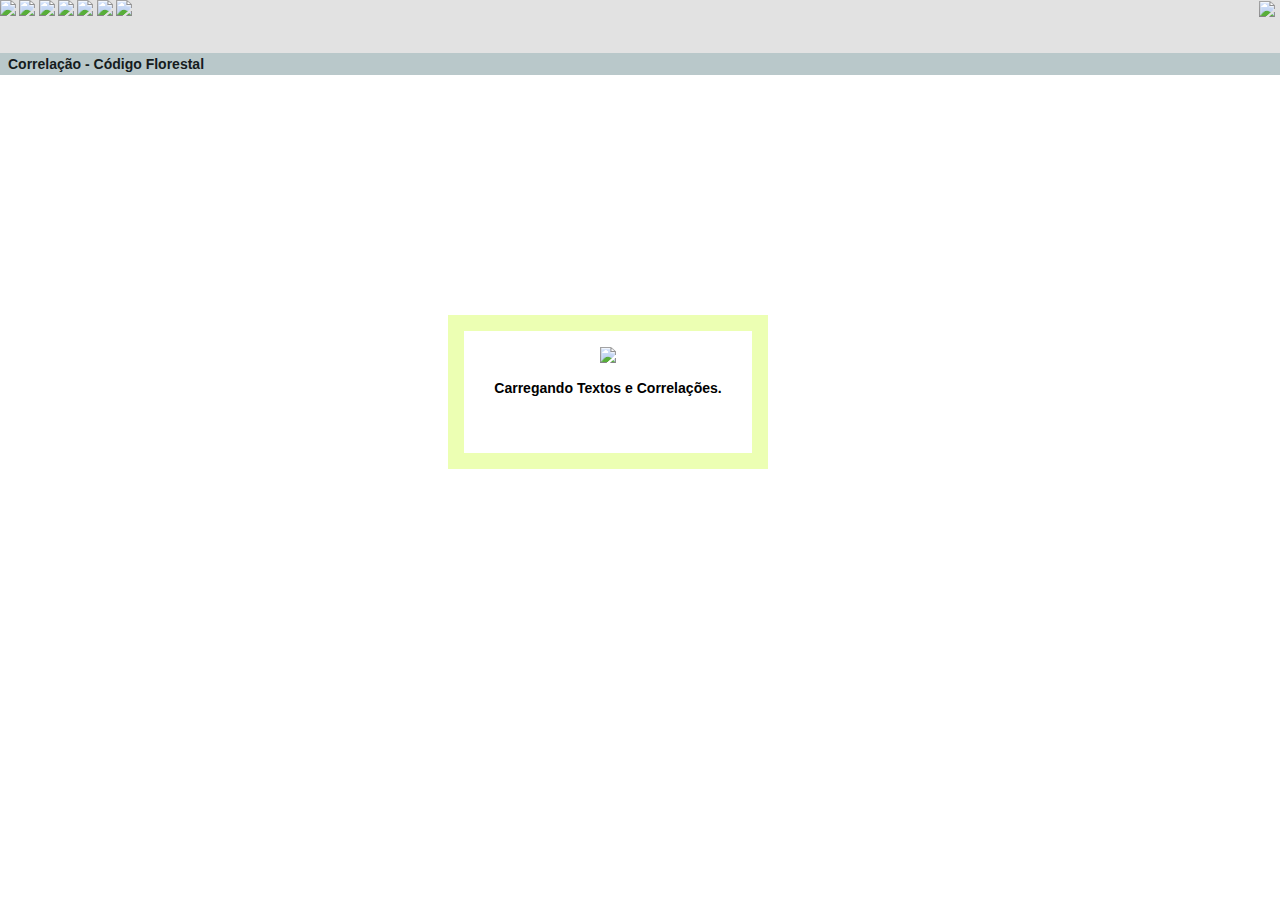
==== qc-presentation/web/correlacao.html @ f9d86f35 "Merge branch 'master' of https://joaoraf:ooghuh9M@github.com/laurocesar/lexcomp.git" ====
<!DOCTYPE html>
<html>

    <head>

        <meta http-equiv="Content-Type" content="text/html; charset=utf-8" />
        <title>Quadro Comparativo - Planejamento do Quadro</title>

        <!-- Jquery -->         
        <script src="js/jquery-1.9.0.js"></script>
        <script src="js/jquery-ui-1.10.0.custom.js"></script>
        <script type="text/javascript" src="js/jquery.jsPlumb-1.3.14-all-min.js"></script>
        <script type="text/javascript" src="js/moment.min.js"></script>
        <script type="text/javascript" src="js/jquery.dataTables.min.js"></script>
        <script type="text/javascript" src="js_qc/qc_misc.js"></script>
        <script type="text/javascript" src="js_qc/menu.js"></script>
        <script type="text/javascript" src="js_qc/correlacao.js"></script> 

        <!--- Estilos --->
        <link rel="stylesheet" href="css/demo_table.css" type="text/css" media="all"/>
        <link href="css/template.css" rel="stylesheet" type="text/css" />        
        <link href="css/ui-lightness/jquery-ui-1.10.0.custom.css" rel="stylesheet">        

    </head>

    <body onUnload="" data-library="jquery">  
              

        <!---Loading--->
        <div id="loading"><img src="images/icone_lexcomp_50x.png"><br><br><h3>Carregando Textos e Correlações.</h3></div>
        <div id="fade" class="black_overlay"></div>
        <script type="text/javascript">
            //Loading dos textos e Correlações
            $('#loading').show();
            $('#fade').show();
        </script>
        <!---Loading--->

        <!--- Menu de contexto --->   
        

        <div id="layout1">
            <script type="text/javascript">
                print_menu();
                //Exibição ou omissão do submenu de correlações:
                $('#menuCorrelacoes').show();                
            </script>

            <div id="content1">

                <div id="tituloQuadro">
                    <h2 id="nomeQuadro">Correlação  - Código Florestal</h2>
                </div>
                
                <div id="colunas">

                    <div id="colunaComparacaoA" class="colunaComparacao" style="float: left; display: none;">
                        
                    </div>

                    <div id="divRelacoes" style="float: left; width: 5.7%; margin: 3px;">
                    </div>

                    <div id="colunaComparacaoB" class="colunaComparacao" style="float: right; display: none;">
                    </div>

                </div>

            </div>
        </div>

        <div id="dialog-open" title="Abrir quadro comparativo">
            <table id="qcOpenTable" class="display dataTable" style="width: 680px; margin: 20px 0; clear: both;">
            </table>
        </div>

        <div id="dialog-confirm" title="Confirmação">
            <div id="confirm-text"></div>
        </div>       
        
        <div id="dialog-tiporelacao" title="Tipo de Correlação" style="display: none;">
            <b>Tipo de correlação:</b>  
            <select id="tiposCorrelacao">
                <option>-- Selecione --</option>
            </select><br><br>            
        </div>
        
        
        <div id="dialog-comentario" title="Comentários" style="display: none;">
            <form method="POST">
                <table cellspacing="5">
                 <tr>
                    <td width="140"><b>Tipo de Comentário: </b></td>
                    <td>
                        <select name="tiposComentario" id="tiposComentario">
                               <option value="">-- Selecione --</option>                                                  
                        </select>
                    </td>
                </tr>
                <tr>
                    <td colspan="2"><b>Comentário:</b></td>
                </tr>
                <tr>
                    <td colspan="2"><textarea cols="90" rows="10"></textarea></td>
                </tr>

                <tr><td colspan="2">&nbsp;</td></tr>
                <tr><td><input type="button"  class="btnAcao" id="acaoSalvarComentario" value="Salvar"></td></tr>


                </table>
            </form>
        </div>
        
        
        
        <div id="dialog-configuracao" title="Configuração" style="display: none;">
            <form action="" id="formConfiguracao" method="POST">
            
            <div id="slider"></div>
            
                <table>
                    <tr>
                        <td><input type="text" id="porcentagem" style="border: 0; color: #f6931f; font-weight: bold;"/></td>
                    </tr>
                    <tr>
                        <td><input type="button" class="btnAcao" value="Processar" id="sbConfiguracao"></td>
                    </tr>

                </table>
            
            </form>
            
        </div>
        

        <script>
            
            var qcid = getURLParameter('qcid');
            var urn1 = getURLParameter('urn1');
            var urn2 = getURLParameter('urn2');
            
            
            var tiposRelacao;
            
            
            $(document).ready(function() {

                 getCorrelacao(qcid, urn1, urn2, function(correlacao) {
                     
                        
            //quantDispRelacionados
            //quantDispNaoRelacionados
            //quantDispTotal
                     
                     
                    relacoes = correlacao.relacoes;
                    tiposRelacao = correlacao.tiposRelacao;
                     
                    var divDoc = $(printObjetoSimbolico(correlacao.texto1.documento.objetoSimbolico, null, 'A'));
                    var divDoc2 = $(printObjetoSimbolico(correlacao.texto2.documento.objetoSimbolico, null, 'B'));

                    divDoc.find(":first").removeClass("objDocumento");
                    divDoc2.find(":first").removeClass("objDocumento");
                    divDoc.removeClass("objDocumento");
                    divDoc2.removeClass("objDocumento");

                    $("#colunaComparacaoA").html(divDoc);
                    $("#colunaComparacaoB").html(divDoc2);
                    
                    $("#colunaComparacaoA").prepend('<p>Dispositivos correlacionados:'+correlacao.estatisticaTexto1.quantDispRelacionados+'; Não correlacionados: '+correlacao.estatisticaTexto1.quantDispNaoRelacionados+'; Total: '+correlacao.estatisticaTexto1.quantDispTotal+'.</p>');
                    $("#colunaComparacaoB").prepend('<p>Dispositivos correlacionados:'+correlacao.estatisticaTexto2.quantDispRelacionados+'; Não correlacionados: '+correlacao.estatisticaTexto2.quantDispNaoRelacionados+'; Total: '+correlacao.estatisticaTexto2.quantDispTotal+'.</p>');
                    

                    $('#colunaComparacaoA').show();
                    $('#colunaComparacaoB').show();

                    printRelacoes(correlacao.relacoes);

                    //console.log($("#colunaComparacaoA").html());
                    initObjs();

                    //Encerra loading
                    $('#loading').hide();
                    $('#fade').hide();

                });
                
                
                //Porcentagem Correlações
                $( "#slider" ).slider({
                   value:10,
                   min: 10,
                   max: 100,
                   step: 10,
                   slide: function( event, ui ) {
                       $( "#porcentagem" ).val( ui.value + "%" );
                   }
               });
               $( "#porcentagem" ).val($( "#slider" ).slider( "value" ) + "%" );
               
               
               
               
               
                $("#sbConfiguracao").click(function(event) { 
                    
                    event.preventDefault();
                              
                             
                              
                    $.ajax({
                        url: '/api/correlacao/processar/' + qcid + '/' + urn1 + '/' + urn2 + '?' + $('#formConfiguracao').serialize(),                        
                        type:'POST',               
                        dataType: 'json',
                        contentType: "application/json; charset=utf-8",               
                        success:function() {
                            
                           $("#dialog-configuracao").dialog("close");
                        },
                        error:function(res){
                            alert("Bad thing happend! " + res.statusText);
                        }                        
                        
                    }); 

                }); 
               
               
               
               
                 //Repinta tela ao mudar a resolução ou tamano da janela
 $(window).resize(function() {
   jsPlumb.repaintEverything();
});

               
               

            });
        </script>
        
        
        <!---Tipo comentários --->
        <script type="text/javascript" src="js_qc/tipo_comentario.js"></script>
        
        
        <!---Menu de contexto --->
        <div id="divMenuContexto" style="display: none; position: absolute;padding: 10px; width: 160px;  color: white; font-weight: bold;">
        <ul id="menuContexto">
            <li><a href="#" class="linkEditaComentario">Comentários</a></li>
          <li><a href="#">Outros</a></li>  
        </ul>
        </div>  
        
       

        
    </body>
</html>
---- qc-presentation/web/css/template.css ----
* {
    margin: 0;
    padding:0;
}



body,html {
    font-family: Verdana, Geneva, sans-serif;
    font-size: 12px;
    text-decoration: none;
    padding:0px;
    margin:0px;
    height:100%;
    min-height:100%;
    width:100%;
    overflow: hide;
}


#layout {
    background-color: #F7f7f7;
    border: 1px solid #999;
    margin:auto;    
    height:100%;
    width:100%;
    min-height:100%;
    overflow: hidden;
}

.novacoluna{
    background: #d7e1e1; /* Old browsers */
    background: -moz-linear-gradient(top, #d7e1e1 0%, #f0f4f4 100%); /* FF3.6+ */
    background: -webkit-gradient(linear, left top, left bottom, color-stop(0%, #d7e1e1), color-stop(100%, #f0f4f4)); /* Chrome,Safari4+ */
    background: -webkit-linear-gradient(top, #d7e1e1 0%, #f0f4f4 100%); /* Chrome10+,Safari5.1+ */
    background: -o-linear-gradient(top, #d7e1e1 0%, #f0f4f4 100%); /* Opera 11.10+ */
    background: -ms-linear-gradient(top, #d7e1e1 0%, #f0f4f4 100%); /* IE10+ */
    background: linear-gradient(to bottom, #d7e1e1 0%, #f0f4f4 100%); /* W3C */		
    filter: progid:DXImageTransform.Microsoft.gradient( startColorstr='#d7e1e1', endColorstr='#f0f4f4', GradientType=0 ); /* IE6-9 */
    -moz-border-radius: 8px;
    border-radius: 8px;
    padding:5px;
    text-align: center;
}

.novacoluna h3{
    cursor:move!important;
}




#wizard {
    width:100%;
    height:30px;
    text-align:center;
    background-color:#C2DADC;
    border-bottom-width: 1px;
    border-bottom-style: dotted;
    border-bottom-color: #1C3155;
    padding-bottom:10px;
    padding-top:10px;
    background: #13223c; /* Old browsers */
    background: -moz-linear-gradient(top, #13223c 0%, #2d528e 98%, #1c3155 100%); /* FF3.6+ */
    background: -webkit-gradient(linear, left top, left bottom, color-stop(0%, #13223c), color-stop(98%, #2d528e), color-stop(100%, #1c3155)); /* Chrome,Safari4+ */
    background: -webkit-linear-gradient(top, #13223c 0%, #2d528e 98%, #1c3155 100%); /* Chrome10+,Safari5.1+ */
    background: -o-linear-gradient(top, #13223c 0%, #2d528e 98%, #1c3155 100%); /* Opera 11.10+ */
    background: -ms-linear-gradient(top, #13223c 0%, #2d528e 98%, #1c3155 100%); /* IE10+ */
    background: linear-gradient(to bottom, #13223c 0%, #2d528e 98%, #1c3155 100%); /* W3C */
    filter: progid:DXImageTransform.Microsoft.gradient( startColorstr='#13223c', endColorstr='#1c3155', GradientType=0 ); /* IE6-9 */
}


#menu{
    width:100%;
    background-color:#e2e2e2;
    height:53px;
    border-bottom: 1px #8b8b8b;
}

.logo{
	z-index: 50;
	top:1px;
	right:5px;
	/* position:fixed; */
	position:absolute;
}

#miscmenu{
    width:100%;
    background-color:#F0F4F4;
    height:20px; 
    color: #333;
    padding-left: 10px;
    padding-top: 3px;
    border-bottom: 1px #8b8b8b;
}



#miscmenu a{    
    text-decoration: none;
}
.btnAcao {
	-moz-box-shadow:inset 0px 1px 0px 0px #fed897;
	-webkit-box-shadow:inset 0px 1px 0px 0px #fed897;
	box-shadow:inset 0px 1px 0px 0px #fed897;
	background:-webkit-gradient( linear, left top, left bottom, color-stop(0.05, #f6b33d), color-stop(1, #d29105) );
	background:-moz-linear-gradient( center top, #f6b33d 5%, #d29105 100% );
	filter:progid:DXImageTransform.Microsoft.gradient(startColorstr='#f6b33d', endColorstr='#d29105');
	background-color:#f6b33d;
	-moz-border-radius:6px;
	-webkit-border-radius:6px;
	border-radius:6px;
	border:1px solid #eda933;
	display:inline-block;
	color:#ffffff;
	font-family:arial;
	font-size:15px;
	font-weight:bold;
	padding:6px 24px;
	text-decoration:none;
	text-shadow:1px 1px 0px #cd8a15;
}.btnAcao:hover {
	background:-webkit-gradient( linear, left top, left bottom, color-stop(0.05, #d29105), color-stop(1, #f6b33d) );
	background:-moz-linear-gradient( center top, #d29105 5%, #f6b33d 100% );
	filter:progid:DXImageTransform.Microsoft.gradient(startColorstr='#d29105', endColorstr='#f6b33d');
	background-color:#d29105;
}.btnAcao:active {
	position:relative;
	top:1px;
}




#menu span{
    position: relative;
    top: -22px;
    color: #666;
    font-family:Arial, Helvetica, sans-serif;
    font-size:11px;
    left:-76px;
}

#menu img{
    position:relative;	
}


#menuCorrelacoes{
    
width: 327px;

position: relative;
top: -55px;
left: 276px
    
}
#submenu{
    background-color: #CACACA;
    width: 327px;
    position: relative;
    top: -55px;
   
    height:53px;
    display:block;
}
#alertas{
    width:100%;
    background-color:#EEF17C;
    height:20px;
    border: 1px #FC0;
    color: red;
    padding-left: 20px;
    padding-top: 2px;
}


#adicionaTexto{
    background-color:#366;
    text-align:center;
    color:#FFF;
}

#adicionaTexto a{			
    color:#FFF;
    text-decoration:none;
}

#wizard ul {
    padding:0px;
    margin:0px;
    float: left;
    width: 100%;
    list-style:none;
}

#wizard ul li {
    display: inline;
}

#wizard ul li a {
    color:#FFF;
    text-decoration:none;
    margin:5px;
}

#wizard ul li a:hover {
    color:#FC0;
    text-decoration:underline;
    margin:5px;
}

#content {
    width: 100%;  
    position:relative;
    min-height:100%;
    height:100%;
    margin:15px;
}

#colunas{
    min-height:100%;
    height:100%;

}

#tasks {
    background-color:#F0F4F4;
    height: 300px;
    width: 15%;
    float:left;
    position:relative;
    border: 1px solid #999;
    margin-left:3px;
    margin-top:3px;
    background: #d7e1e1; /* Old browsers */
    background: -moz-linear-gradient(top, #d7e1e1 0%, #f0f4f4 100%); /* FF3.6+ */
    background: -webkit-gradient(linear, left top, left bottom, color-stop(0%, #d7e1e1), color-stop(100%, #f0f4f4)); /* Chrome,Safari4+ */
    background: -webkit-linear-gradient(top, #d7e1e1 0%, #f0f4f4 100%); /* Chrome10+,Safari5.1+ */
    background: -o-linear-gradient(top, #d7e1e1 0%, #f0f4f4 100%); /* Opera 11.10+ */
    background: -ms-linear-gradient(top, #d7e1e1 0%, #f0f4f4 100%); /* IE10+ */
    background: linear-gradient(to bottom, #d7e1e1 0%, #f0f4f4 100%); /* W3C */
    filter: progid:DXImageTransform.Microsoft.gradient( startColorstr='#d7e1e1', endColorstr='#f0f4f4', GradientType=0 ); /* IE6-9 */
    -moz-border-radius: 8px;
    border-radius: 8px;
    padding:5px;
}

div.recebeDrag {
    min-height:400px;
    background-color:#f7f7f7;
    border: thin dashed #B8C4C7;   
    -moz-border-radius: 4px;
    border-radius: 4px;
    padding:2px;
    margin-right:30px;

}



H1 {
    color:#333;
    text-shadow: 0px 2px 3px #555;
}

h2 {

    background-color:#B9C8CA;
    color:#161C1D;
    padding:3px;
    padding-left:8px;
    font-size: 14px;

}



.subtitulo{font-size: 11px;}

h2 span {
    float:right;
    font-size:12px;
    font-weight:normal;
    padding:1px;
}

h2 span a {
    color:#fff;
    text-decoration:none;
}

div#drop {
    width:300px;
    float:left;
    min-width:250px;
    min-height:30px;
    background-color:f3f3f3;
}
.dragHelper {
    border:4px dashed #F0F7F9;
    min-height:200px;
    margin:4px;
}

input, select {
    background-color: #EEF17C;
    border: 1px solid #000;
}

.listaTextos{
    list-style-position: inside; cursor: hand; cursor: pointer;
    list-style-type:none;
    padding:0px;
    margin: 15px 0;

}

.removeItem{
    text-decoration:none}

.editText {
    text-decoration:none}

.editURN {
    text-decoration:none}

.linkLexml {
    text-decoration:none}

.save-box input[type="submit"] {
    margin: 0 1.5em 1.2em 0;
    height: 32px;
    font-size: 13px;

}
button.g-button, input[type="submit"].g-button {
    height: 29px;
    line-height: 29px;
    vertical-align: bottom;
    margin: 0;
}
.button-submit {
    border: 1px solid #3079ED;
    color: white;
    text-shadow: 0 1px rgba(0, 0, 0, 0.1);
    background-color: #4D90FE;
    background-image: -webkit-gradient(linear,left top,left bottom,from(#4D90FE),to(#4787ED));
    background-image: -webkit-linear-gradient(top,#4D90FE,#4787ED);
    background-image: -moz-linear-gradient(top,#4D90FE,#4787ED);
    background-image: -ms-linear-gradient(top,#4D90FE,#4787ED);
    background-image: -o-linear-gradient(top,#4D90FE,#4787ED);
    background-image: linear-gradient(top,#4D90FE,#4787ED);
}
.button {
    display: inline-block;
    min-width: 46px;
    text-align: center;
    font-size: 11px;
    font-weight: bold;
    height: 27px;
    padding: 0 8px;
    line-height: 27px;
    -webkit-border-radius: 2px;
    -moz-border-radius: 2px;
    border-radius: 2px;
    -webkit-transition: all 0.218s;
    -moz-transition: all 0.218s;
    -ms-transition: all 0.218s;
    -o-transition: all 0.218s;
    transition: all 0.218s;
    -webkit-user-select: none;
    -moz-user-select: none;
    user-select: none;
    cursor: default;
}
button, input, select, textarea {
    font-family: inherit;
    font-size: inherit;
}

.window {
    margin-bottom:30px;
    padding-bottom:10px;
    border:dotted #93ABB5 1px;
    background-color:#DEE2DC;

}

.window h2 {
    margin: 5px 0;
}

#addColumn{

    background-color: #2e1e57;

    -webkit-border-radius: 5px;
    -moz-border-radius: 5px;
    border-radius: 5px;

    text-decoration: none;
    color:#ffffff;
    font-size: 20px;
    text-align: center;
    margin: auto;
    position: relative;

}

#addColumn span{
    text-align: center;
    font-size: 1.8em; 
    float: right; 
    margin-right: 6px; 
    color: black;
}


/*Estilos referentes à tela de correlação*/

.colunaComparacao{
    width: 42%; 
    background-color: #f7f7f7;
    padding: 5px;
    margin: 5px;
    border: 1px #8b8b8b solid;
    
}

.colunaComparacao p{
    width: 100%; 
    background-color: #f7f7f7;
    font-size: 10px;
    color: #8b8b8b;
    text-align: center;   
}




.objDocumento{
    margin: 20px 0; 
    border-top: dotted #B9C8CA 1px;
}

.objRotulo {
    float: left;
    font-weight: bold;
}

.objRotulo.agregador {
    width: 100%;
    text-align: center;
    margin: 5px;
}

.objRotulo.agregador + div.objTexto {
    width: 100%;
    text-align: center;
    font-weight: bold;
}

#capituloTextoComparacao{
    color:red;
}
#capituloTextoArtigo{
    color:blue;
    padding: 5px;
}
#capituloTextoArtigo:hover{
    background-color: khaki;
    color:blue;
    font-size: 14px;
    padding: 10px;
}

#loading{
           
            position: absolute;
            top: 35%;
            left: 35%;
            width: 20%;
            height: 10%;
            padding: 16px;
            border: 16px solid #ECFFB3;
            background-color: white;
            z-index:1002;
            overflow: auto;
            text-align: center;
}

.black_overlay{
            display: none;
            position: absolute;
            top: 0%;
            left: 0%;
            width: 100%;
            height: 100%;
            background-color: black;
            z-index:1001;
            -moz-opacity: 0.7;
            opacity:.80;
            filter: alpha(opacity=80);
        }
        
        
.divComentario{
            width: 18px;
            float: right;
            display:none;
            position: relative;
}

.ui-menu { width: 150px; }


label {
    display: inline-block;
    width: 5em;
}

.importarTexto{
    position: relative;
    right: 60px;
}
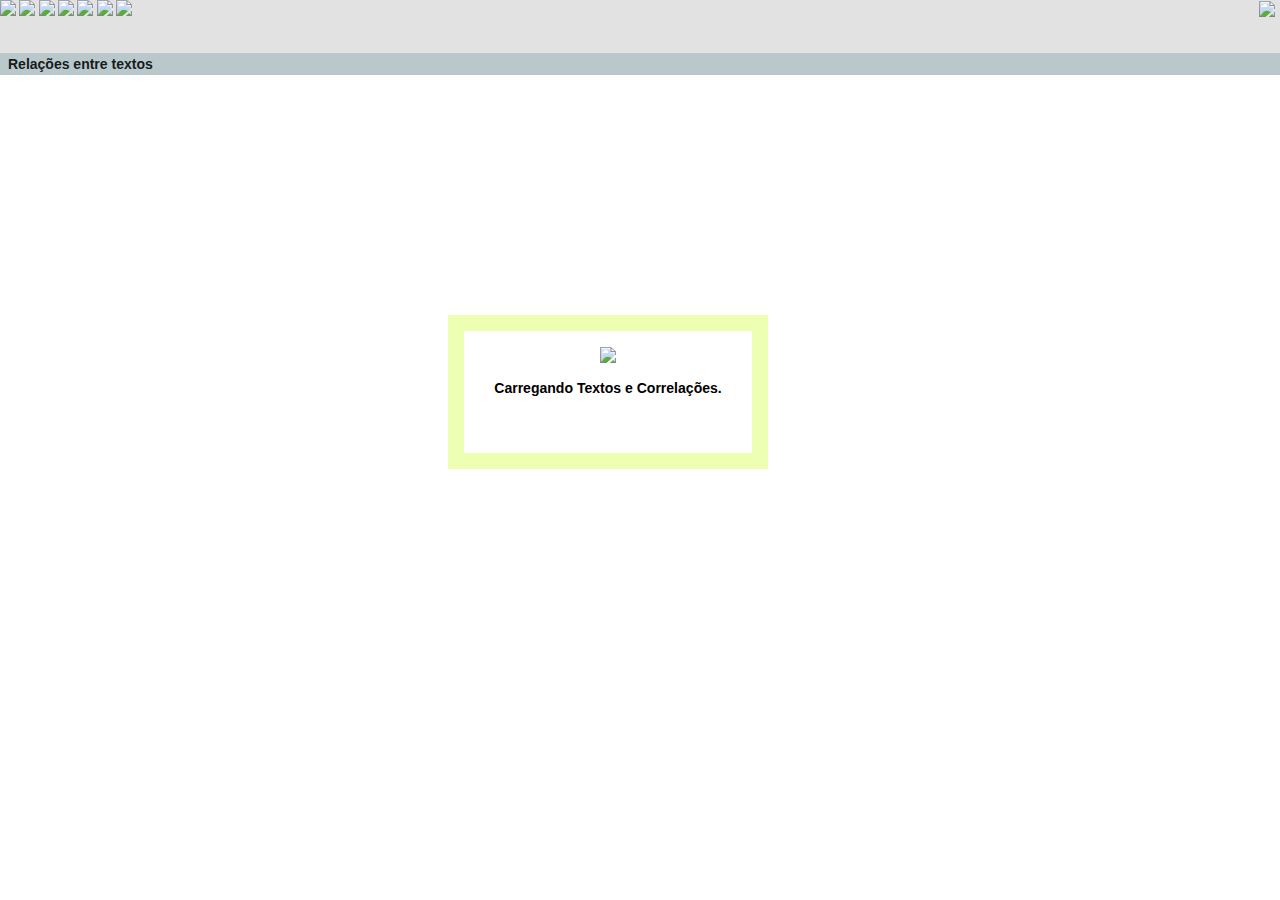
==== commit 24b5808a: "Lista de comentarios retorna a classe Correlacao. Assim, preservam-se os comentarios quando o robo d" ====
--- a/qc-presentation/web/correlacao.html
+++ b/qc-presentation/web/correlacao.html
@@ -6,28 +6,32 @@
         <meta http-equiv="Content-Type" content="text/html; charset=utf-8" />
         <title>Quadro Comparativo - Planejamento do Quadro</title>
 
-        <!-- Jquery -->         
+        <!-- Jquery -->
         <script src="js/jquery-1.9.0.js"></script>
         <script src="js/jquery-ui-1.10.0.custom.js"></script>
-        <script type="text/javascript" src="js/jquery.jsPlumb-1.3.14-all-min.js"></script>
+        <script type="text/javascript" src="js/jquery.jsPlumb-1.5.5.js"></script>
         <script type="text/javascript" src="js/moment.min.js"></script>
         <script type="text/javascript" src="js/jquery.dataTables.min.js"></script>
         <script type="text/javascript" src="js_qc/qc_misc.js"></script>
         <script type="text/javascript" src="js_qc/menu.js"></script>
-        <script type="text/javascript" src="js_qc/correlacao.js"></script> 
+        <script type="text/javascript" src="js_qc/correlacao.js"></script>
 
         <!--- Estilos --->
-        <link rel="stylesheet" href="css/demo_table.css" type="text/css" media="all"/>
-        <link href="css/template.css" rel="stylesheet" type="text/css" />        
-        <link href="css/ui-lightness/jquery-ui-1.10.0.custom.css" rel="stylesheet">        
+        <link rel="stylesheet" href="css/demo_table.css" type="text/css"
+              media="all" />
+        <link href="css/template.css" rel="stylesheet" type="text/css" />
+        <link href="css/ui-lightness/jquery-ui-1.10.0.custom.css"
+              rel="stylesheet">
 
     </head>
 
-    <body onUnload="" data-library="jquery">  
-              
-
+    <body onUnload="" data-library="jquery">
         <!---Loading--->
-        <div id="loading"><img src="images/icone_lexcomp_50x.png"><br><br><h3>Carregando Textos e Correlações.</h3></div>
+        <div id="loading">
+            <img src="images/icone_lexcomp_50x.png"><br>
+            <br>
+            <h3>Carregando Textos e Correlações.</h3>
+        </div>
         <div id="fade" class="black_overlay"></div>
         <script type="text/javascript">
             //Loading dos textos e Correlações
@@ -36,33 +40,32 @@
         </script>
         <!---Loading--->
 
-        <!--- Menu de contexto --->   
-        
+        <!--- Menu de contexto --->
+
 
         <div id="layout1">
             <script type="text/javascript">
                 print_menu();
                 //Exibição ou omissão do submenu de correlações:
-                $('#menuCorrelacoes').show();                
+                $('#menuCorrelacoes').show();
             </script>
 
             <div id="content1">
 
                 <div id="tituloQuadro">
-                    <h2 id="nomeQuadro">Correlação  - Código Florestal</h2>
+                    <h2 id="nomeQuadro">Relações entre textos</h2>
                 </div>
-                
+
                 <div id="colunas">
 
-                    <div id="colunaComparacaoA" class="colunaComparacao" style="float: left; display: none;">
-                        
-                    </div>
+                    <div id="colunaComparacaoA" class="colunaComparacao"
+                         style="float: left; display: none;"></div>
 
                     <div id="divRelacoes" style="float: left; width: 5.7%; margin: 3px;">
                     </div>
 
-                    <div id="colunaComparacaoB" class="colunaComparacao" style="float: right; display: none;">
-                    </div>
+                    <div id="colunaComparacaoB" class="colunaComparacao"
+                         style="float: right; display: none;"></div>
 
                 </div>
 
@@ -70,30 +73,33 @@
         </div>
 
         <div id="dialog-open" title="Abrir quadro comparativo">
-            <table id="qcOpenTable" class="display dataTable" style="width: 680px; margin: 20px 0; clear: both;">
+            <table id="qcOpenTable" class="display dataTable"
+                   style="width: 680px; margin: 20px 0; clear: both;">
             </table>
         </div>
 
         <div id="dialog-confirm" title="Confirmação">
             <div id="confirm-text"></div>
-        </div>       
-        
-        <div id="dialog-tiporelacao" title="Tipo de Correlação" style="display: none;">
-            <b>Tipo de correlação:</b>  
-            <select id="tiposCorrelacao">
+        </div>
+
+        <div id="dialog-alert" title="Alerta">
+            <div id="alert-text"></div>
+        </div>
+
+        <div id="dialog-tiporelacao" title="Tipo de Correlação"
+             style="display: none;">
+            <b>Tipo de correlação:</b> <select id="tiposCorrelacao">
                 <option>-- Selecione --</option>
-            </select><br><br>            
-        </div>
-        
+            </select><br>
+            <br>
+        </div>
         
         <div id="dialog-comentario" title="Comentários" style="display: none;">
-            <form method="POST">
-                <table cellspacing="5">
-                 <tr>
+            <table cellspacing="5">
+                <tr>
                     <td width="140"><b>Tipo de Comentário: </b></td>
-                    <td>
-                        <select name="tiposComentario" id="tiposComentario">
-                               <option value="">-- Selecione --</option>                                                  
+                    <td><select name="tiposComentario" id="tiposComentario">
+                            <option value="">-- Selecione --</option>
                         </select>
                     </td>
                 </tr>
@@ -101,62 +107,53 @@
                     <td colspan="2"><b>Comentário:</b></td>
                 </tr>
                 <tr>
-                    <td colspan="2"><textarea cols="90" rows="10"></textarea></td>
+                    <td colspan="2"><textarea class="xhtmlFragment" cols="90" rows="10"></textarea></td>
                 </tr>
 
-                <tr><td colspan="2">&nbsp;</td></tr>
-                <tr><td><input type="button"  class="btnAcao" id="acaoSalvarComentario" value="Salvar"></td></tr>
-
-
-                </table>
-            </form>
-        </div>
-        
-        
-        
-        <div id="dialog-configuracao" title="Configuração" style="display: none;">
+            </table>
+            
+        </div>
+
+        <div id="dialog-configuracao" title="Configuração"
+             style="display: none;">
             <form action="" id="formConfiguracao" method="POST">
-            
-            <div id="slider"></div>
-            
+
+                <div id="slider"></div>
+
                 <table>
                     <tr>
-                        <td><input type="text" id="porcentagem" style="border: 0; color: #f6931f; font-weight: bold;"/></td>
+                        <td><input type="text" id="porcentagem"
+                                   style="border: 0; color: #f6931f; font-weight: bold;" /></td>
                     </tr>
                     <tr>
-                        <td><input type="button" class="btnAcao" value="Processar" id="sbConfiguracao"></td>
+                        <td><input type="button" class="btnAcao" value="Processar"
+                                   id="sbConfiguracao"></td>
                     </tr>
 
                 </table>
-            
+
             </form>
-            
-        </div>
-        
+
+        </div>
+
 
         <script>
-            
+
             var qcid = getURLParameter('qcid');
             var urn1 = getURLParameter('urn1');
             var urn2 = getURLParameter('urn2');
-            
-            
+
+
             var tiposRelacao;
-            
-            
+
+
             $(document).ready(function() {
 
-                 getCorrelacao(qcid, urn1, urn2, function(correlacao) {
-                     
-                        
-            //quantDispRelacionados
-            //quantDispNaoRelacionados
-            //quantDispTotal
-                     
-                     
+                getCorrelacao(qcid, urn1, urn2, function(correlacao) {
+
                     relacoes = correlacao.relacoes;
                     tiposRelacao = correlacao.tiposRelacao;
-                     
+
                     var divDoc = $(printObjetoSimbolico(correlacao.texto1.documento.objetoSimbolico, null, 'A'));
                     var divDoc2 = $(printObjetoSimbolico(correlacao.texto2.documento.objetoSimbolico, null, 'B'));
 
@@ -167,10 +164,10 @@
 
                     $("#colunaComparacaoA").html(divDoc);
                     $("#colunaComparacaoB").html(divDoc2);
-                    
-                    $("#colunaComparacaoA").prepend('<p>Dispositivos correlacionados:'+correlacao.estatisticaTexto1.quantDispRelacionados+'; Não correlacionados: '+correlacao.estatisticaTexto1.quantDispNaoRelacionados+'; Total: '+correlacao.estatisticaTexto1.quantDispTotal+'.</p>');
-                    $("#colunaComparacaoB").prepend('<p>Dispositivos correlacionados:'+correlacao.estatisticaTexto2.quantDispRelacionados+'; Não correlacionados: '+correlacao.estatisticaTexto2.quantDispNaoRelacionados+'; Total: '+correlacao.estatisticaTexto2.quantDispTotal+'.</p>');
-                    
+
+                    $("#colunaComparacaoA").prepend('<p>Dispositivos correlacionados:' + correlacao.estatisticaTexto1.quantDispRelacionados + '; Não correlacionados: ' + correlacao.estatisticaTexto1.quantDispNaoRelacionados + '; Total: ' + correlacao.estatisticaTexto1.quantDispTotal + '.</p>');
+                    $("#colunaComparacaoB").prepend('<p>Dispositivos correlacionados:' + correlacao.estatisticaTexto2.quantDispRelacionados + '; Não correlacionados: ' + correlacao.estatisticaTexto2.quantDispNaoRelacionados + '; Total: ' + correlacao.estatisticaTexto2.quantDispTotal + '.</p>');
+
 
                     $('#colunaComparacaoA').show();
                     $('#colunaComparacaoB').show();
@@ -185,76 +182,57 @@
                     $('#fade').hide();
 
                 });
+
+
+                //Porcentagem Correlações
+                $("#slider").slider({
+                    value: 10,
+                    min: 10,
+                    max: 100,
+                    step: 10,
+                    slide: function(event, ui) {
+                        $("#porcentagem").val(ui.value + "%");
+                    }
+                });
+                $("#porcentagem").val($("#slider").slider("value") + "%");
+
+                $("#sbConfiguracao").click(function(event) {
+
+                    event.preventDefault();
+
+                    $.ajax({
+                        url: '/api/correlacao/processar/' + qcid + '/' + urn1 + '/' + urn2 + '/' + $("#slider").slider("value"),
+                        type: 'GET',
+                        contentType: "application/json; charset=utf-8",
+                        success: function() {
+                            $("#dialog-configuracao").dialog("close");
+                            //location.reload();
+                            getRelacoes(qcid, urn1, urn2);
+                        },
+                        error: function(res) {
+                            showAlertDialog("Erro ao processar correlações.");
+                        }
+
+                    });
+
+                });
                 
-                
-                //Porcentagem Correlações
-                $( "#slider" ).slider({
-                   value:10,
-                   min: 10,
-                   max: 100,
-                   step: 10,
-                   slide: function( event, ui ) {
-                       $( "#porcentagem" ).val( ui.value + "%" );
-                   }
-               });
-               $( "#porcentagem" ).val($( "#slider" ).slider( "value" ) + "%" );
-               
-               
-               
-               
-               
-                $("#sbConfiguracao").click(function(event) { 
-                    
-                    event.preventDefault();
-                              
-                             
-                              
-                    $.ajax({
-                        url: '/api/correlacao/processar/' + qcid + '/' + urn1 + '/' + urn2 + '?' + $('#formConfiguracao').serialize(),                        
-                        type:'POST',               
-                        dataType: 'json',
-                        contentType: "application/json; charset=utf-8",               
-                        success:function() {
-                            
-                           $("#dialog-configuracao").dialog("close");
-                        },
-                        error:function(res){
-                            alert("Bad thing happend! " + res.statusText);
-                        }                        
-                        
-                    }); 
-
-                }); 
-               
-               
-               
-               
-                 //Repinta tela ao mudar a resolução ou tamano da janela
- $(window).resize(function() {
-   jsPlumb.repaintEverything();
-});
-
-               
-               
+                //Repinta tela ao mudar a resolução ou tamano da janela
+                $(window).resize(function() {
+                    jsPlumb.repaintEverything();
+                });
 
             });
         </script>
-        
-        
-        <!---Tipo comentários --->
-        <script type="text/javascript" src="js_qc/tipo_comentario.js"></script>
-        
-        
-        <!---Menu de contexto --->
-        <div id="divMenuContexto" style="display: none; position: absolute;padding: 10px; width: 160px;  color: white; font-weight: bold;">
-        <ul id="menuContexto">
-            <li><a href="#" class="linkEditaComentario">Comentários</a></li>
-          <li><a href="#">Outros</a></li>  
-        </ul>
-        </div>  
-        
-       
-
-        
+
+
+        <!-- Menu de contexto -->
+        <div id="divMenuContexto"
+             style="display: none; position: absolute; padding: 10px; width: 160px; color: white; font-weight: bold;">
+            <ul id="menuContexto">
+                <li><a href="#" class="linkEditaComentario">Comentário...</a></li>
+            </ul>
+        </div>
+
     </body>
-</html>+</html>
--- a/qc-presentation/web/css/demo_table.css
+++ b/qc-presentation/web/css/demo_table.css
@@ -0,0 +1,578 @@
+/*
+ *  File:         demo_table.css
+ *  CVS:          $Id$
+ *  Description:  CSS descriptions for DataTables demo pages
+ *  Author:       Allan Jardine
+ *  Created:      Tue May 12 06:47:22 BST 2009
+ *  Modified:     $Date$ by $Author$
+ *  Language:     CSS
+ *  Project:      DataTables
+ *
+ *  Copyright 2009 Allan Jardine. All Rights Reserved.
+ *
+ * ***************************************************************************
+ * DESCRIPTION
+ *
+ * The styles given here are suitable for the demos that are used with the standard DataTables
+ * distribution (see www.datatables.net). You will most likely wish to modify these styles to
+ * meet the layout requirements of your site.
+ *
+ * Common issues:
+ *   'full_numbers' pagination - I use an extra selector on the body tag to ensure that there is
+ *     no conflict between the two pagination types. If you want to use full_numbers pagination
+ *     ensure that you either have "example_alt_pagination" as a body class name, or better yet,
+ *     modify that selector.
+ *   Note that the path used for Images is relative. All images are by default located in
+ *     ../images/ - relative to this CSS file.
+ */
+
+/* * * * * * * * * * * * * * * * * * * * * * * * * * * * * * * * * * * * *
+ * DataTables features
+ */
+
+.dataTables_wrapper {
+	position: relative;
+	clear: both;
+	zoom: 1; /* Feeling sorry for IE */
+}
+
+.dataTables_processing {
+	position: absolute;
+	top: 50%;
+	left: 50%;
+	width: 250px;
+	height: 30px;
+	margin-left: -125px;
+	margin-top: -15px;
+	padding: 14px 0 2px 0;
+	border: 1px solid #ddd;
+	text-align: center;
+	color: #999;
+	font-size: 14px;
+	background-color: white;
+}
+
+.dataTables_length {
+	width: 40%;
+	float: left;
+        margin-bottom: 20px;
+}
+
+.dataTables_filter {
+	width: 50%;
+	float: right;
+	text-align: right;
+}
+
+.dataTables_info {
+	width: 60%;
+	float: left;
+}
+
+.dataTables_paginate {
+	float: right;
+	text-align: right;
+}
+
+/* Pagination nested */
+.paginate_disabled_previous, .paginate_enabled_previous,
+.paginate_disabled_next, .paginate_enabled_next {
+	height: 19px;
+	float: left;
+	cursor: pointer;
+	*cursor: hand;
+	color: #111 !important;
+}
+.paginate_disabled_previous:hover, .paginate_enabled_previous:hover,
+.paginate_disabled_next:hover, .paginate_enabled_next:hover {
+	text-decoration: none !important;
+}
+.paginate_disabled_previous:active, .paginate_enabled_previous:active,
+.paginate_disabled_next:active, .paginate_enabled_next:active {
+	outline: none;
+}
+
+.paginate_disabled_previous,
+.paginate_disabled_next {
+	color: #666 !important;
+}
+.paginate_disabled_previous, .paginate_enabled_previous {
+	padding-left: 23px;
+}
+.paginate_disabled_next, .paginate_enabled_next {
+	padding-right: 23px;
+	margin-left: 10px;
+}
+
+.paginate_disabled_previous {
+	background: url('../images/back_disabled.png') no-repeat top left;
+}
+
+.paginate_enabled_previous {
+	background: url('../images/back_enabled.png') no-repeat top left;
+}
+.paginate_enabled_previous:hover {
+	background: url('../images/back_enabled_hover.png') no-repeat top left;
+}
+
+.paginate_disabled_next {
+	background: url('../images/forward_disabled.png') no-repeat top right;
+}
+
+.paginate_enabled_next {
+	background: url('../images/forward_enabled.png') no-repeat top right;
+}
+.paginate_enabled_next:hover {
+	background: url('../images/forward_enabled_hover.png') no-repeat top right;
+}
+
+
+
+/* * * * * * * * * * * * * * * * * * * * * * * * * * * * * * * * * * * * *
+ * DataTables display
+ */
+table.display {
+	margin: 0 auto;
+	clear: both;
+	width: 100%;
+	
+	/* Note Firefox 3.5 and before have a bug with border-collapse
+	 * ( https://bugzilla.mozilla.org/show%5Fbug.cgi?id=155955 ) 
+	 * border-spacing: 0; is one possible option. Conditional-css.com is
+	 * useful for this kind of thing
+	 *
+	 * Further note IE 6/7 has problems when calculating widths with border width.
+	 * It subtracts one px relative to the other browsers from the first column, and
+	 * adds one to the end...
+	 *
+	 * If you want that effect I'd suggest setting a border-top/left on th/td's and 
+	 * then filling in the gaps with other borders.
+	 */
+}
+
+table.display thead th {
+	padding: 3px 18px 3px 10px;
+	border-bottom: 1px solid black;
+	font-weight: bold;
+	cursor: pointer;
+	*cursor: hand;
+}
+
+table.display tfoot th {
+	padding: 3px 18px 3px 10px;
+	border-top: 1px solid black;
+	font-weight: bold;
+}
+
+table.display tr.heading2 td {
+	border-bottom: 1px solid #aaa;
+}
+
+table.display td {
+	padding: 3px 10px;
+}
+
+table.display td.center {
+	text-align: center;
+}
+
+
+
+/* * * * * * * * * * * * * * * * * * * * * * * * * * * * * * * * * * * * *
+ * DataTables sorting
+ */
+
+.sorting_asc {
+	background: url('../images/sort_asc.png') no-repeat center right;
+}
+
+.sorting_desc {
+	background: url('../images/sort_desc.png') no-repeat center right;
+}
+
+.sorting {
+	background: url('../images/sort_both.png') no-repeat center right;
+}
+
+.sorting_asc_disabled {
+	background: url('../images/sort_asc_disabled.png') no-repeat center right;
+}
+
+.sorting_desc_disabled {
+	background: url('../images/sort_desc_disabled.png') no-repeat center right;
+}
+ 
+table.display thead th:active,
+table.display thead td:active {
+	outline: none;
+}
+
+
+
+
+/* * * * * * * * * * * * * * * * * * * * * * * * * * * * * * * * * * * * *
+ * DataTables row classes
+ */
+table.display tr.odd.gradeA {
+	background-color: #ddffdd;
+}
+
+table.display tr.even.gradeA {
+	background-color: #eeffee;
+}
+
+table.display tr.odd.gradeC {
+	background-color: #ddddff;
+}
+
+table.display tr.even.gradeC {
+	background-color: #eeeeff;
+}
+
+table.display tr.odd.gradeX {
+	background-color: #ffdddd;
+}
+
+table.display tr.even.gradeX {
+	background-color: #ffeeee;
+}
+
+table.display tr.odd.gradeU {
+	background-color: #ddd;
+}
+
+table.display tr.even.gradeU {
+	background-color: #eee;
+}
+
+
+tr.odd {
+	background-color: #E2E4FF;
+}
+
+tr.even {
+	background-color: white;
+}
+
+
+
+
+
+/* * * * * * * * * * * * * * * * * * * * * * * * * * * * * * * * * * * * *
+ * Misc
+ */
+.dataTables_scroll {
+	clear: both;
+}
+
+.dataTables_scrollBody {
+	*margin-top: -1px;
+	-webkit-overflow-scrolling: touch;
+}
+
+.top, .bottom {
+	padding: 15px;
+	background-color: #F5F5F5;
+	border: 1px solid #CCCCCC;
+}
+
+.top .dataTables_info {
+	float: none;
+}
+
+.clear {
+	clear: both;
+}
+
+.dataTables_empty {
+	text-align: center;
+}
+
+tfoot input {
+	margin: 0.5em 0;
+	width: 100%;
+	color: #444;
+}
+
+tfoot input.search_init {
+	color: #999;
+}
+
+td.group {
+	background-color: #d1cfd0;
+	border-bottom: 2px solid #A19B9E;
+	border-top: 2px solid #A19B9E;
+}
+
+td.details {
+	background-color: #d1cfd0;
+	border: 2px solid #A19B9E;
+}
+
+
+.example_alt_pagination div.dataTables_info {
+	width: 40%;
+}
+
+.paging_full_numbers {
+	width: 400px;
+	height: 22px;
+	line-height: 22px;
+}
+
+.paging_full_numbers a:active {
+	outline: none
+}
+
+.paging_full_numbers a:hover {
+	text-decoration: none;
+}
+
+.paging_full_numbers a.paginate_button,
+ 	.paging_full_numbers a.paginate_active {
+	border: 1px solid #aaa;
+	-webkit-border-radius: 5px;
+	-moz-border-radius: 5px;
+	padding: 2px 5px;
+	margin: 0 3px;
+	cursor: pointer;
+	*cursor: hand;
+	color: #333 !important;
+}
+
+.paging_full_numbers a.paginate_button {
+	background-color: #ddd;
+}
+
+.paging_full_numbers a.paginate_button:hover {
+	background-color: #ccc;
+	text-decoration: none !important;
+}
+
+.paging_full_numbers a.paginate_active {
+	background-color: #99B3FF;
+}
+
+table.display tr.even.row_selected td {
+	background-color: #B0BED9;
+}
+
+table.display tr.odd.row_selected td {
+	background-color: #9FAFD1;
+}
+
+
+/*
+ * Sorting classes for columns
+ */
+/* For the standard odd/even */
+tr.odd td.sorting_1 {
+	background-color: #D3D6FF;
+}
+
+tr.odd td.sorting_2 {
+	background-color: #DADCFF;
+}
+
+tr.odd td.sorting_3 {
+	background-color: #E0E2FF;
+}
+
+tr.even td.sorting_1 {
+	background-color: #EAEBFF;
+}
+
+tr.even td.sorting_2 {
+	background-color: #F2F3FF;
+}
+
+tr.even td.sorting_3 {
+	background-color: #F9F9FF;
+}
+
+
+/* For the Conditional-CSS grading rows */
+/*
+ 	Colour calculations (based off the main row colours)
+  Level 1:
+		dd > c4
+		ee > d5
+	Level 2:
+	  dd > d1
+	  ee > e2
+ */
+tr.odd.gradeA td.sorting_1 {
+	background-color: #c4ffc4;
+}
+
+tr.odd.gradeA td.sorting_2 {
+	background-color: #d1ffd1;
+}
+
+tr.odd.gradeA td.sorting_3 {
+	background-color: #d1ffd1;
+}
+
+tr.even.gradeA td.sorting_1 {
+	background-color: #d5ffd5;
+}
+
+tr.even.gradeA td.sorting_2 {
+	background-color: #e2ffe2;
+}
+
+tr.even.gradeA td.sorting_3 {
+	background-color: #e2ffe2;
+}
+
+tr.odd.gradeC td.sorting_1 {
+	background-color: #c4c4ff;
+}
+
+tr.odd.gradeC td.sorting_2 {
+	background-color: #d1d1ff;
+}
+
+tr.odd.gradeC td.sorting_3 {
+	background-color: #d1d1ff;
+}
+
+tr.even.gradeC td.sorting_1 {
+	background-color: #d5d5ff;
+}
+
+tr.even.gradeC td.sorting_2 {
+	background-color: #e2e2ff;
+}
+
+tr.even.gradeC td.sorting_3 {
+	background-color: #e2e2ff;
+}
+
+tr.odd.gradeX td.sorting_1 {
+	background-color: #ffc4c4;
+}
+
+tr.odd.gradeX td.sorting_2 {
+	background-color: #ffd1d1;
+}
+
+tr.odd.gradeX td.sorting_3 {
+	background-color: #ffd1d1;
+}
+
+tr.even.gradeX td.sorting_1 {
+	background-color: #ffd5d5;
+}
+
+tr.even.gradeX td.sorting_2 {
+	background-color: #ffe2e2;
+}
+
+tr.even.gradeX td.sorting_3 {
+	background-color: #ffe2e2;
+}
+
+tr.odd.gradeU td.sorting_1 {
+	background-color: #c4c4c4;
+}
+
+tr.odd.gradeU td.sorting_2 {
+	background-color: #d1d1d1;
+}
+
+tr.odd.gradeU td.sorting_3 {
+	background-color: #d1d1d1;
+}
+
+tr.even.gradeU td.sorting_1 {
+	background-color: #d5d5d5;
+}
+
+tr.even.gradeU td.sorting_2 {
+	background-color: #e2e2e2;
+}
+
+tr.even.gradeU td.sorting_3 {
+	background-color: #e2e2e2;
+}
+
+
+/*
+ * Row highlighting example
+ */
+.ex_highlight #example tbody tr.even:hover, #example tbody tr.even td.highlighted {
+	background-color: #ECFFB3;
+}
+
+.ex_highlight #example tbody tr.odd:hover, #example tbody tr.odd td.highlighted {
+	background-color: #E6FF99;
+}
+
+.ex_highlight_row #example tr.even:hover {
+	background-color: #ECFFB3;
+}
+
+.ex_highlight_row #example tr.even:hover td.sorting_1 {
+	background-color: #DDFF75;
+}
+
+.ex_highlight_row #example tr.even:hover td.sorting_2 {
+	background-color: #E7FF9E;
+}
+
+.ex_highlight_row #example tr.even:hover td.sorting_3 {
+	background-color: #E2FF89;
+}
+
+.ex_highlight_row #example tr.odd:hover {
+	background-color: #E6FF99;
+}
+
+.ex_highlight_row #example tr.odd:hover td.sorting_1 {
+	background-color: #D6FF5C;
+}
+
+.ex_highlight_row #example tr.odd:hover td.sorting_2 {
+	background-color: #E0FF84;
+}
+
+.ex_highlight_row #example tr.odd:hover td.sorting_3 {
+	background-color: #DBFF70;
+}
+
+
+/*
+ * KeyTable
+ */
+table.KeyTable td {
+	border: 3px solid transparent;
+}
+
+table.KeyTable td.focus {
+	border: 3px solid #3366FF;
+}
+
+table.display tr.gradeA {
+	background-color: #eeffee;
+}
+
+table.display tr.gradeC {
+	background-color: #ddddff;
+}
+
+table.display tr.gradeX {
+	background-color: #ffdddd;
+}
+
+table.display tr.gradeU {
+	background-color: #ddd;
+}
+
+div.box {
+	height: 100px;
+	padding: 10px;
+	overflow: auto;
+	border: 1px solid #8080FF;
+	background-color: #E5E5FF;
+}
--- a/qc-presentation/web/css/template.css
+++ b/qc-presentation/web/css/template.css
@@ -79,11 +79,11 @@
 }
 
 .logo{
-	z-index: 50;
-	top:1px;
-	right:5px;
-	/* position:fixed; */
-	position:absolute;
+    z-index: 50;
+    top:1px;
+    right:5px;
+    /* position:fixed; */
+    position:absolute;
 }
 
 #miscmenu{
@@ -102,33 +102,33 @@
     text-decoration: none;
 }
 .btnAcao {
-	-moz-box-shadow:inset 0px 1px 0px 0px #fed897;
-	-webkit-box-shadow:inset 0px 1px 0px 0px #fed897;
-	box-shadow:inset 0px 1px 0px 0px #fed897;
-	background:-webkit-gradient( linear, left top, left bottom, color-stop(0.05, #f6b33d), color-stop(1, #d29105) );
-	background:-moz-linear-gradient( center top, #f6b33d 5%, #d29105 100% );
-	filter:progid:DXImageTransform.Microsoft.gradient(startColorstr='#f6b33d', endColorstr='#d29105');
-	background-color:#f6b33d;
-	-moz-border-radius:6px;
-	-webkit-border-radius:6px;
-	border-radius:6px;
-	border:1px solid #eda933;
-	display:inline-block;
-	color:#ffffff;
-	font-family:arial;
-	font-size:15px;
-	font-weight:bold;
-	padding:6px 24px;
-	text-decoration:none;
-	text-shadow:1px 1px 0px #cd8a15;
+    -moz-box-shadow:inset 0px 1px 0px 0px #fed897;
+    -webkit-box-shadow:inset 0px 1px 0px 0px #fed897;
+    box-shadow:inset 0px 1px 0px 0px #fed897;
+    background:-webkit-gradient( linear, left top, left bottom, color-stop(0.05, #f6b33d), color-stop(1, #d29105) );
+    background:-moz-linear-gradient( center top, #f6b33d 5%, #d29105 100% );
+    filter:progid:DXImageTransform.Microsoft.gradient(startColorstr='#f6b33d', endColorstr='#d29105');
+    background-color:#f6b33d;
+    -moz-border-radius:6px;
+    -webkit-border-radius:6px;
+    border-radius:6px;
+    border:1px solid #eda933;
+    display:inline-block;
+    color:#ffffff;
+    font-family:arial;
+    font-size:15px;
+    font-weight:bold;
+    padding:6px 24px;
+    text-decoration:none;
+    text-shadow:1px 1px 0px #cd8a15;
 }.btnAcao:hover {
-	background:-webkit-gradient( linear, left top, left bottom, color-stop(0.05, #d29105), color-stop(1, #f6b33d) );
-	background:-moz-linear-gradient( center top, #d29105 5%, #f6b33d 100% );
-	filter:progid:DXImageTransform.Microsoft.gradient(startColorstr='#d29105', endColorstr='#f6b33d');
-	background-color:#d29105;
+    background:-webkit-gradient( linear, left top, left bottom, color-stop(0.05, #d29105), color-stop(1, #f6b33d) );
+    background:-moz-linear-gradient( center top, #d29105 5%, #f6b33d 100% );
+    filter:progid:DXImageTransform.Microsoft.gradient(startColorstr='#d29105', endColorstr='#f6b33d');
+    background-color:#d29105;
 }.btnAcao:active {
-	position:relative;
-	top:1px;
+    position:relative;
+    top:1px;
 }
 
 
@@ -149,20 +149,34 @@
 
 
 #menuCorrelacoes{
-    
-width: 327px;
-
-position: relative;
-top: -55px;
-left: 276px
-    
-}
+
+    width: 327px;
+
+    position: relative;
+    top: -55px;
+    left: 276px
+
+}
+
+
+.iconesControlesCorrelacao{
+    margin:auto;
+    list-style:none;
+}
+
+.iconesControlesCorrelacao li{
+    display: inline;  
+    list-style:none;
+    margin: 0 1px;
+    float: left;
+}
+
 #submenu{
     background-color: #CACACA;
     width: 327px;
     position: relative;
     top: -55px;
-   
+
     height:53px;
     display:block;
 }
@@ -427,7 +441,7 @@
     padding: 5px;
     margin: 5px;
     border: 1px #8b8b8b solid;
-    
+
 }
 
 .colunaComparacao p{
@@ -441,27 +455,49 @@
 
 
 
-.objDocumento{
-    margin: 20px 0; 
+.objDocumento {
     border-top: dotted #B9C8CA 1px;
+    padding: 10px 0;
 }
 
 .objRotulo {
     float: left;
     font-weight: bold;
+    padding: 10px 0 0 0;
 }
 
 .objRotulo.agregador {
     width: 100%;
     text-align: center;
-    margin: 5px;
+    padding: 5px 0;
 }
 
 .objRotulo.agregador + div.objTexto {
-    width: 100%;
     text-align: center;
     font-weight: bold;
 }
+
+.objAlteracao {
+    margin-left: 40px;
+    border-top: none;
+}
+
+.objAlteracao > .objRotulo:BEFORE {
+    content: "“";
+    font-weight: normal;
+    font-size: larger;
+}
+
+.objAlteracao .objTexto:AFTER {
+    content: " ”";
+    font-size: larger;
+}
+
+
+.objAlteracao .objDocumento {
+    border-top: none;
+}
+
 
 #capituloTextoComparacao{
     color:red;
@@ -478,40 +514,40 @@
 }
 
 #loading{
-           
-            position: absolute;
-            top: 35%;
-            left: 35%;
-            width: 20%;
-            height: 10%;
-            padding: 16px;
-            border: 16px solid #ECFFB3;
-            background-color: white;
-            z-index:1002;
-            overflow: auto;
-            text-align: center;
+
+    position: absolute;
+    top: 35%;
+    left: 35%;
+    width: 20%;
+    height: 10%;
+    padding: 16px;
+    border: 16px solid #ECFFB3;
+    background-color: white;
+    z-index:1002;
+    overflow: auto;
+    text-align: center;
 }
 
 .black_overlay{
-            display: none;
-            position: absolute;
-            top: 0%;
-            left: 0%;
-            width: 100%;
-            height: 100%;
-            background-color: black;
-            z-index:1001;
-            -moz-opacity: 0.7;
-            opacity:.80;
-            filter: alpha(opacity=80);
-        }
-        
-        
+    display: none;
+    position: absolute;
+    top: 0%;
+    left: 0%;
+    width: 100%;
+    height: 100%;
+    background-color: black;
+    z-index:1001;
+    -moz-opacity: 0.7;
+    opacity:.80;
+    filter: alpha(opacity=80);
+}
+
+
 .divComentario{
-            width: 18px;
-            float: right;
-            display:none;
-            position: relative;
+    width: 18px;
+    float: right;
+    display:none;
+    position: relative;
 }
 
 .ui-menu { width: 150px; }
@@ -526,3 +562,38 @@
     position: relative;
     right: 60px;
 }
+
+
+/*  Quadro de correlação */
+.endpointRelacaoUsuario {
+    fill: rgba(200,200,000,0.5);
+}
+
+.css_relacao_sistema path {
+    fill: rgba(200,200,200,0.6);
+    stroke: rgba(200,200,200,0.4);    
+}
+
+.css_relacao_usuario path {
+    fill: rgba(0,128,0,0.6);
+    stroke: rgba(0,128,0,0.4);    
+}
+
+.css_relacao_sistema circle {
+    fill: rgba(200,200,200,0.6);
+    stroke: rgba(200,200,200,0.4);    
+}
+
+.css_relacao_usuario circle {
+    fill: rgba(0,128,0,0.6);
+    stroke: rgba(0,128,0,0.4);    
+}
+
+.relacao {
+    height: 20px; 
+    width: 70px; 
+    border: solid 2px; 
+    margin: auto auto auto 50%; 
+    position: relative;
+    top: 95px;
+}
